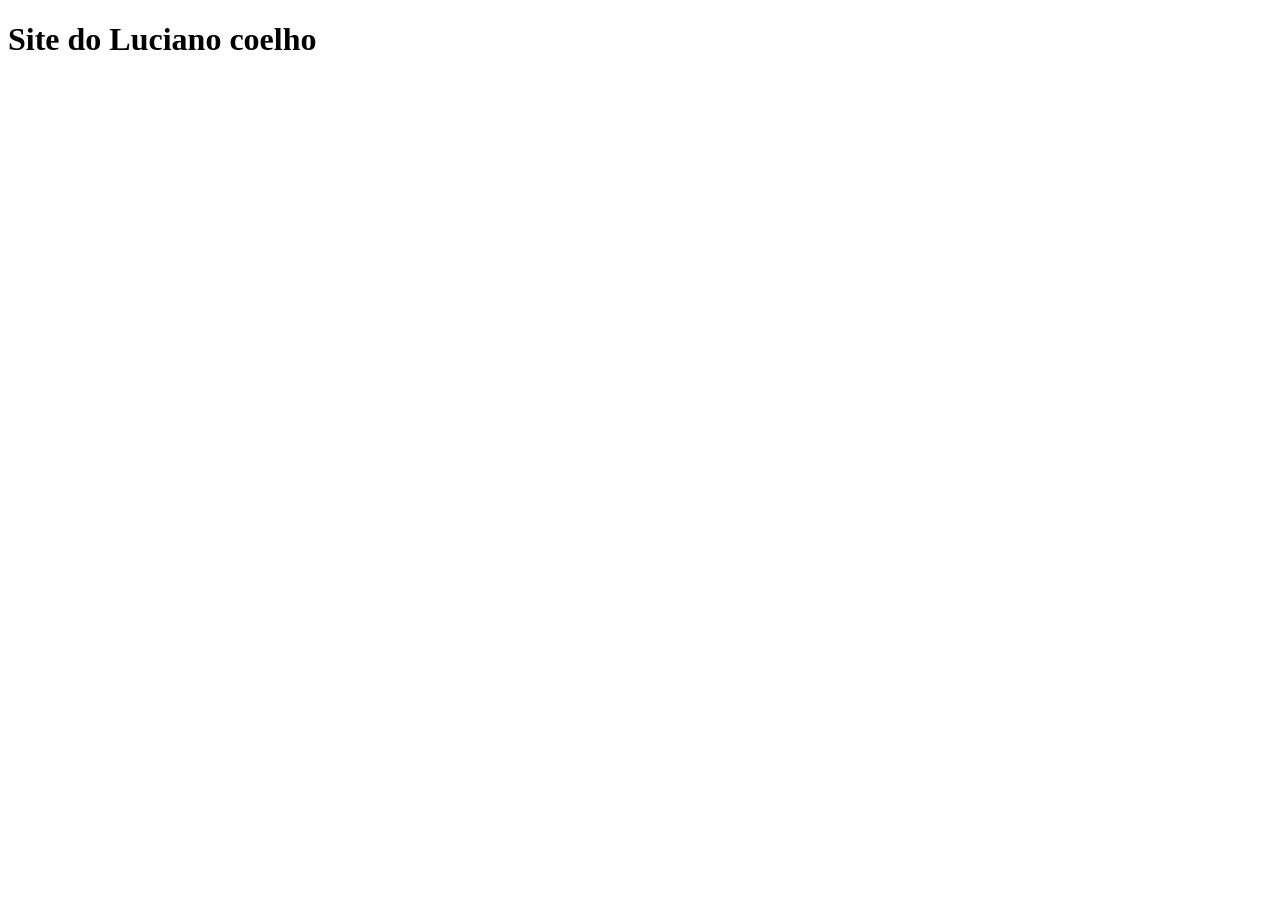
==== src/index.html @ 182417b7 "Adiciona estrutura inicial do projeto" ====
<!DOCTYPE html>
<html lang="en">
<head>
    <meta charset="UTF-8">
    <meta name="viewport" content="width=device-width, initial-scale=1.0">
    <title>Document</title>
</head>
<body>
    
        <h1>Site do Luciano coelho</h1>

</body>
</html>
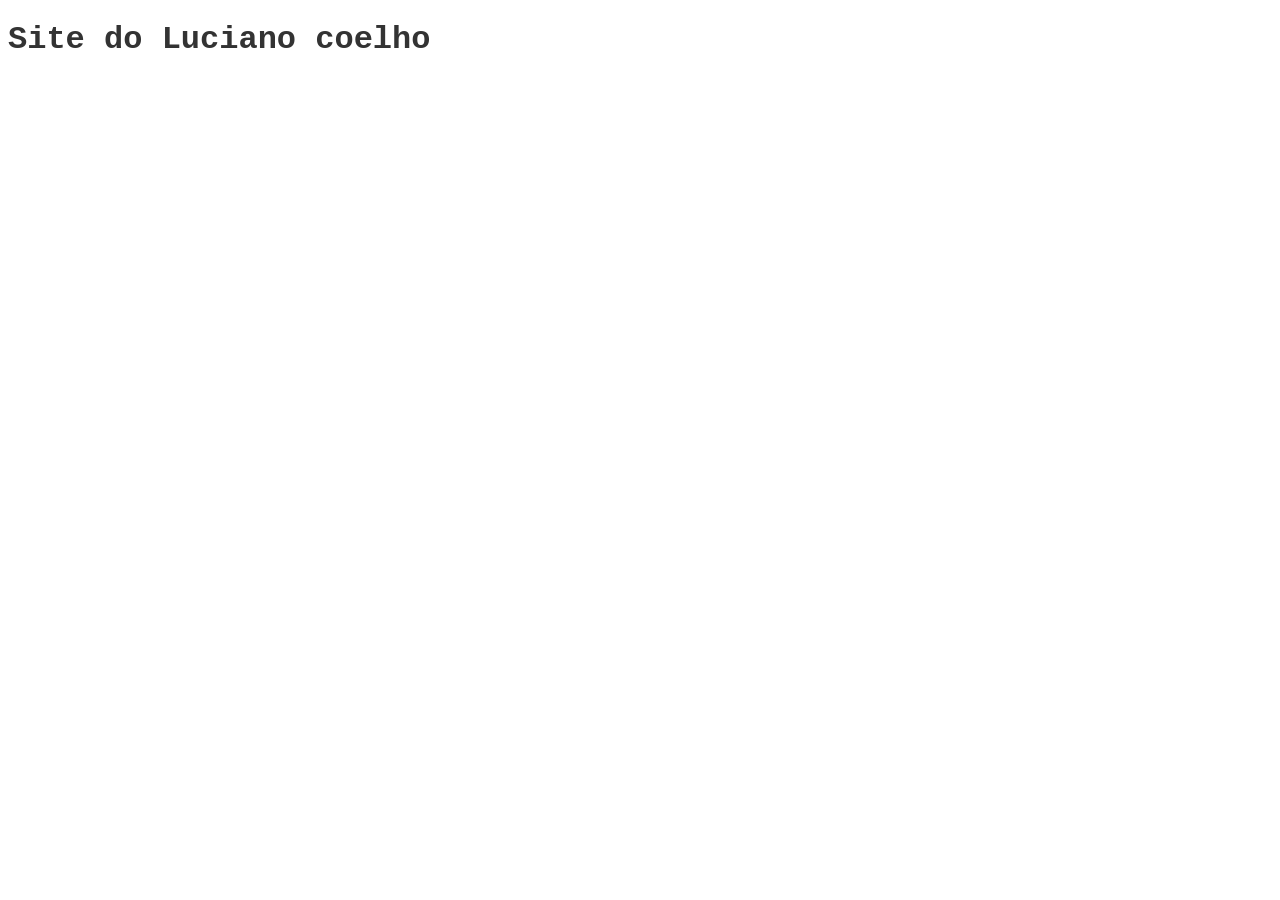
==== commit 9ea7e945: "Adiciona estilização inicial" ====
--- a/src/index.html
+++ b/src/index.html
@@ -3,7 +3,8 @@
 <head>
     <meta charset="UTF-8">
     <meta name="viewport" content="width=device-width, initial-scale=1.0">
-    <title>Document</title>
+    <link rel="stylesheet" href="style.css">
+    <title>Luciano do Grau</title>
 </head>
 <body>
     
--- a/src/style.css
+++ b/src/style.css
@@ -0,0 +1,17 @@
+body {
+
+    font-family: 'Courier New', Courier, monospace;
+
+}
+
+h1 {
+
+    color: #333;
+
+}
+
+p {
+
+    font-size: 18px;
+
+}
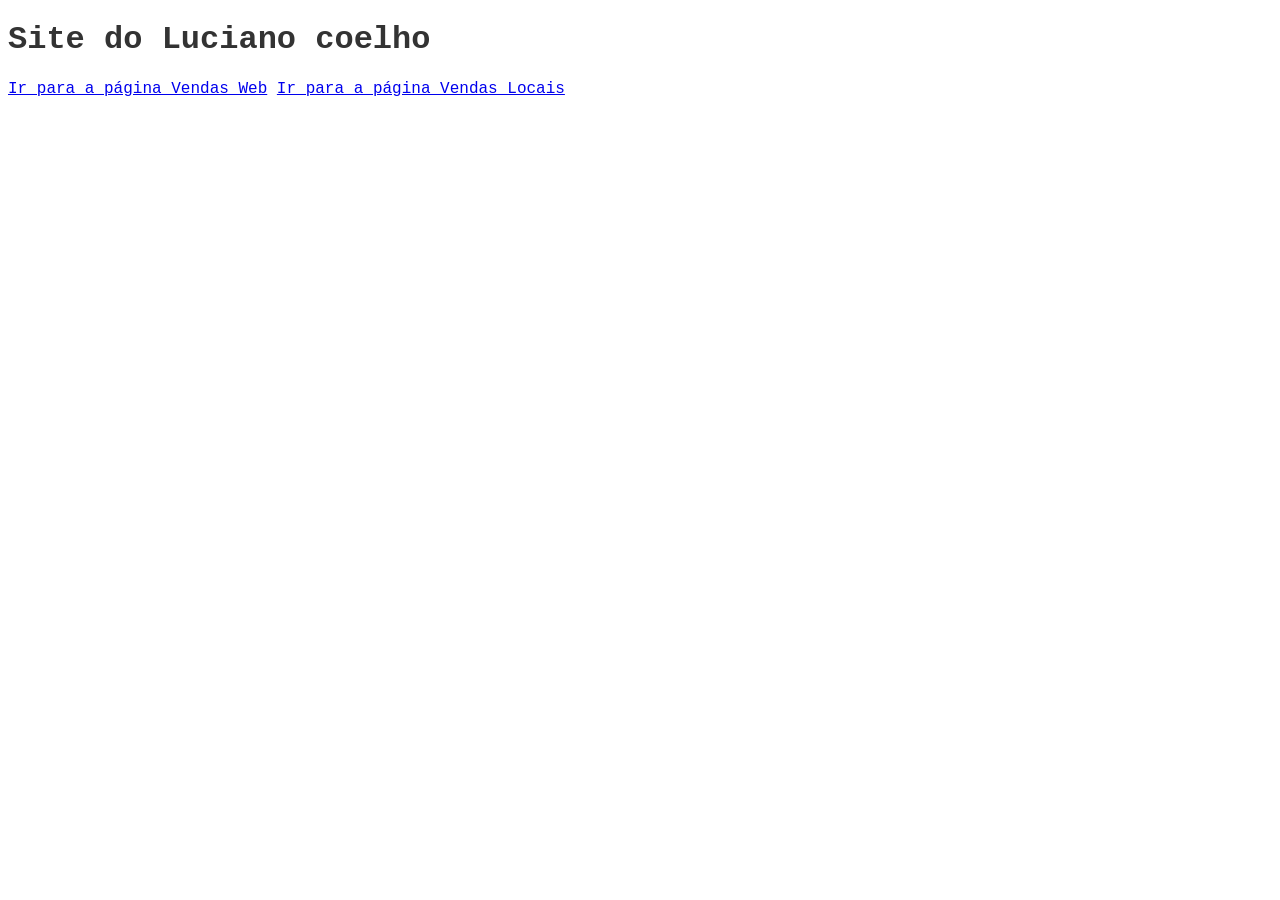
==== commit 9d683fd3: "Ajustes dos menus realizado. close #1" ====
--- a/src/index.html
+++ b/src/index.html
@@ -9,6 +9,8 @@
 <body>
     
         <h1>Site do Luciano coelho</h1>
+        <a href="formVendasWeb.html">Ir para a página Vendas Web</a>
+        <a href="formVendasLocais.html">Ir para a página Vendas Locais</a>
 
 </body>
 </html>
